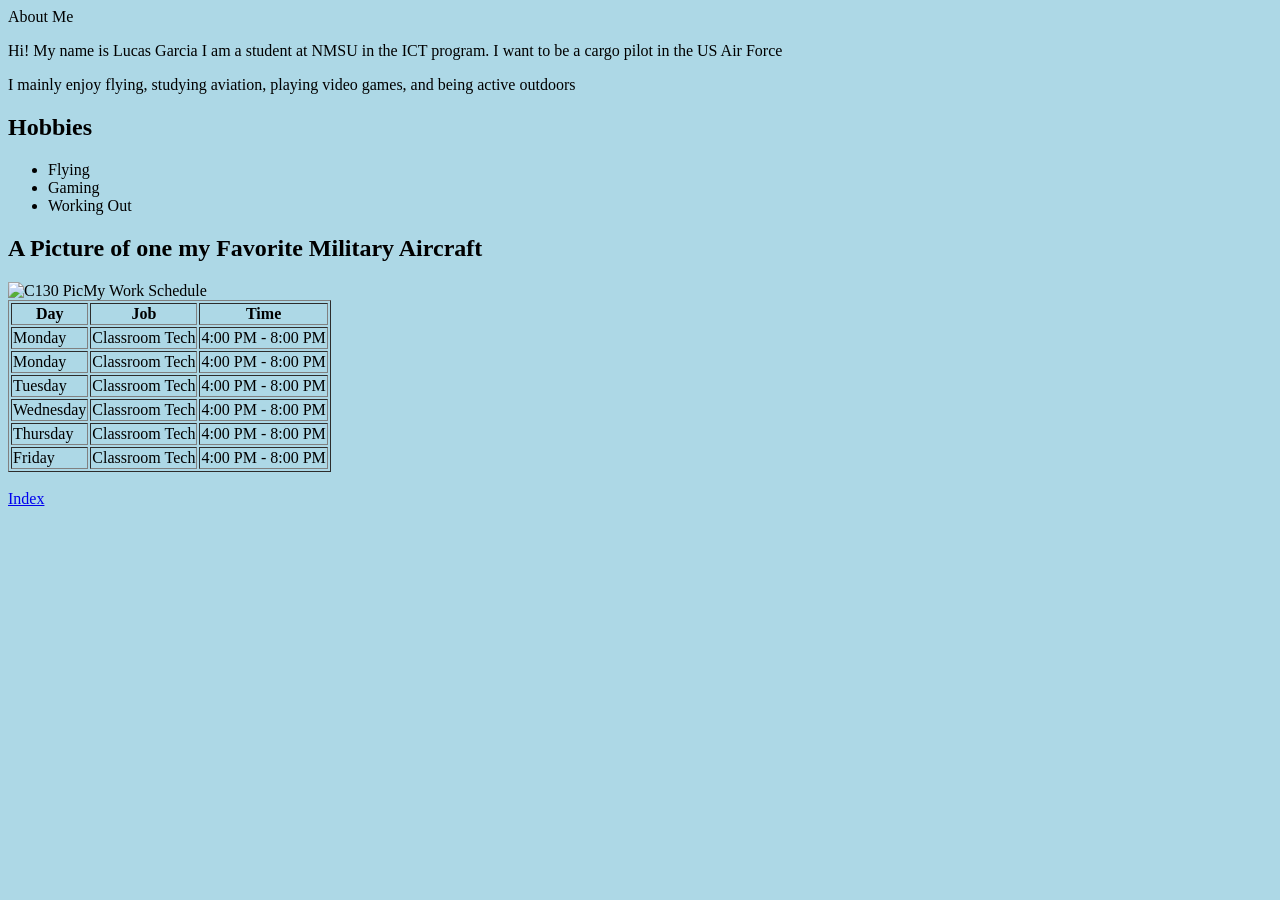
==== html/project2.html @ 22512cc0 "Fix website pages" ====
<!DOCTYPE html>
<html>
<head>
    <title>My Biography</title>
</head>

<body style="background-color: lightblue;"

<h1 style="color: black;">About Me</h1>

<p>Hi! My name is Lucas Garcia I am a student at NMSU in the ICT program. I want to be a cargo pilot in the US Air Force</p>

<p>I mainly enjoy flying, studying aviation, playing video games, and being active outdoors</p>

<h2>Hobbies</h2>
<ul>
    <li>Flying</li>
    <li>Gaming</li>
    <li>Working Out</li>
</ul>

<h2>A Picture of one my Favorite Military Aircraft</h2>
<img src="https://cdn10.picryl.com/photo/2003/07/21/a-kentucky-air-national-guard-ang-c-130-hercules-cargo-aircraft-from-ramstein-75eba5-1024.jpg" alt="C130 Pic" width="1024"

<h2>My Work Schedule</h2>

<table border="1">
    <tr>
        <th>Day</th>
        <th>Job</th>
        <th>Time</th>
    </tr>
    <tr>
        <td>Monday</td>
        <td>Classroom Tech</td>
        <td>4:00 PM - 8:00 PM</td>
    </tr>
    <tr>
        <td>Monday</td>
        <td>Classroom Tech</td>
        <td>4:00 PM - 8:00 PM</td>
    </tr>
    <tr>
        <td>Tuesday</td>
        <td>Classroom Tech</td>
        <td>4:00 PM - 8:00 PM</td>
    </tr>
    <tr>
        <td>Wednesday</td>
        <td>Classroom Tech</td>
        <td>4:00 PM - 8:00 PM</td>
    </tr>
    <tr>
        <td>Thursday</td>
        <td>Classroom Tech</td>
        <td>4:00 PM - 8:00 PM</td>
    </tr>
    <tr>
        <td>Friday</td>
        <td>Classroom Tech</td>
        <td>4:00 PM - 8:00 PM</td>
    </tr>
</table>

<br>

<a href="../index.html">Index</a>

</body>
</html>
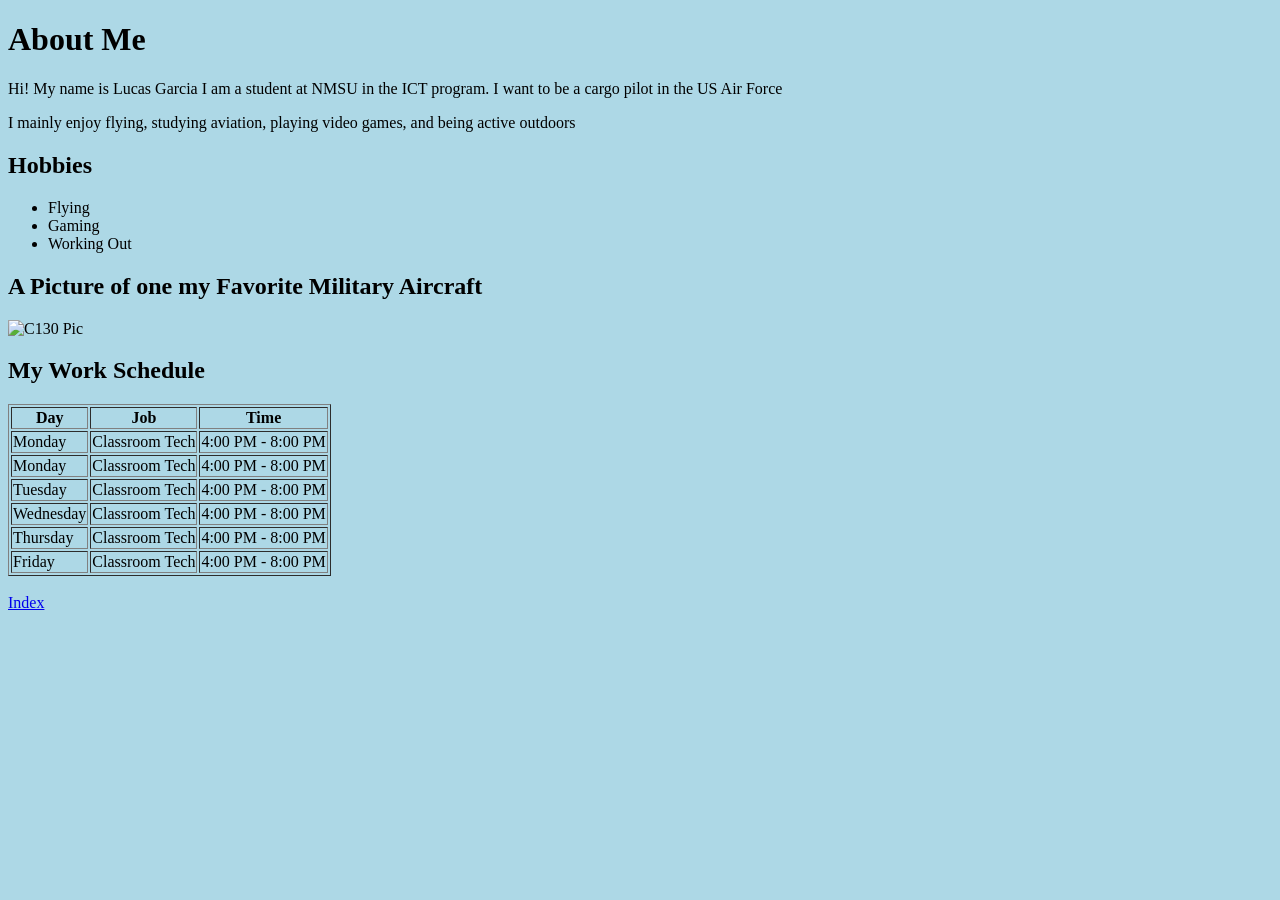
==== commit 3bc5ba6a: "Fix HTML tag errors" ====
--- a/html/project2.html
+++ b/html/project2.html
@@ -4,7 +4,7 @@
     <title>My Biography</title>
 </head>
 
-<body style="background-color: lightblue;"
+<body style="background-color: lightblue;">
 
 <h1 style="color: black;">About Me</h1>
 
@@ -20,7 +20,7 @@
 </ul>
 
 <h2>A Picture of one my Favorite Military Aircraft</h2>
-<img src="https://cdn10.picryl.com/photo/2003/07/21/a-kentucky-air-national-guard-ang-c-130-hercules-cargo-aircraft-from-ramstein-75eba5-1024.jpg" alt="C130 Pic" width="1024"
+<img src="https://cdn10.picryl.com/photo/2003/07/21/a-kentucky-air-national-guard-ang-c-130-hercules-cargo-aircraft-from-ramstein-75eba5-1024.jpg" alt="C130 Pic" width="1024">
 
 <h2>My Work Schedule</h2>
 
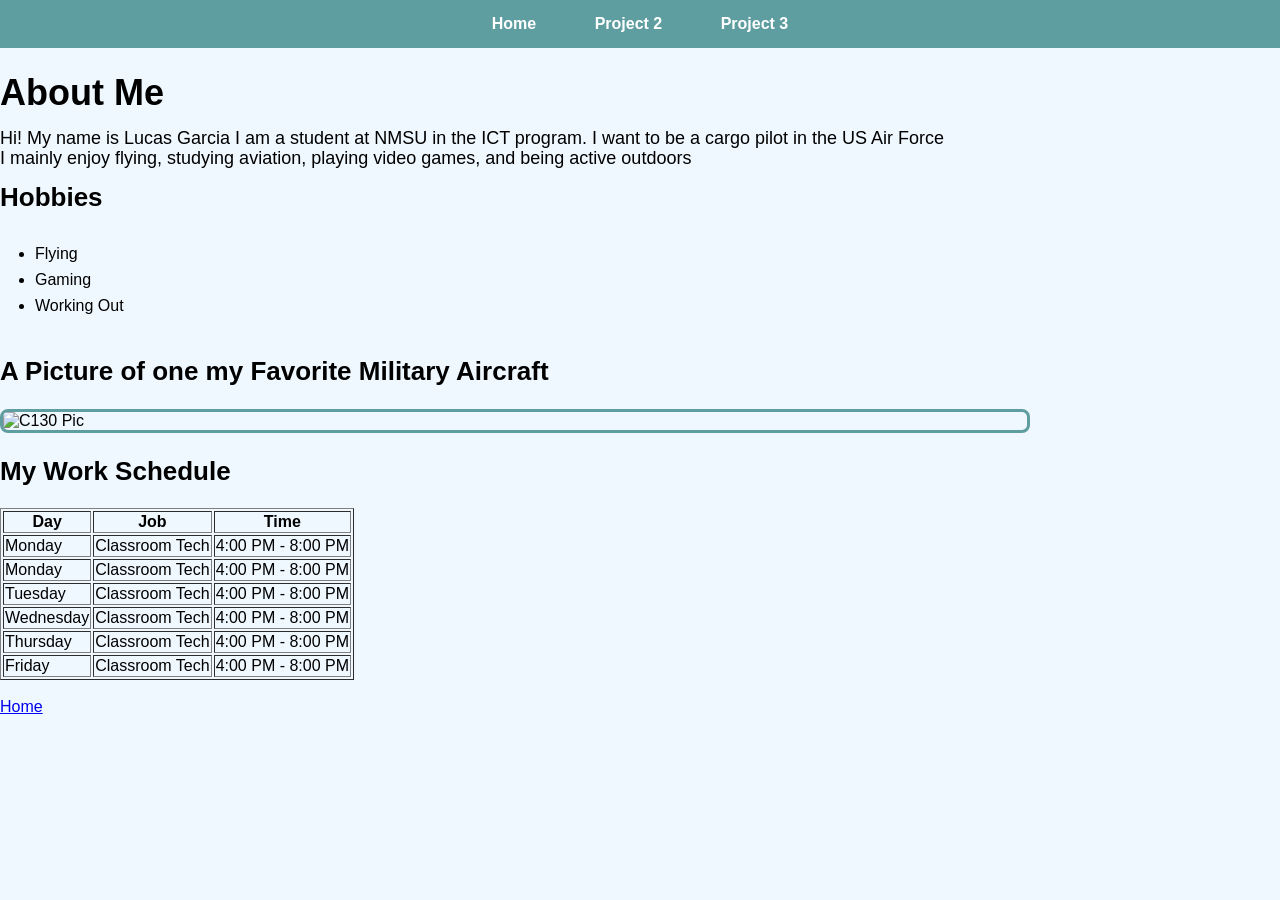
==== commit 81da0436: "Added actual code to project 3" ====
--- a/html/project2.html
+++ b/html/project2.html
@@ -1,12 +1,22 @@
 <!DOCTYPE html>
-<html>
+<html lang="en">
 <head>
+    <meta charset="UTF-8">
+    <meta name="viewport" content="width=device-width, initial-scale=1.0">
     <title>My Biography</title>
+    <link rel="stylesheet" href="../css/styles.css">
+
 </head>
 
-<body style="background-color: lightblue;">
+<body>
 
-<h1 style="color: black;">About Me</h1>
+    <nav>
+    <a href="../index.html">Home</a>
+    <a href="project2.html">Project 2</a>
+    <a href="project3.html">Project 3</a>
+    </nav>
+
+<h1>About Me</h1>
 
 <p>Hi! My name is Lucas Garcia I am a student at NMSU in the ICT program. I want to be a cargo pilot in the US Air Force</p>
 
@@ -64,7 +74,7 @@
 
 <br>
 
-<a href="../index.html">Index</a>
+<a href="../index.html">Home</a>
 
 </body>
 </html>
--- a/css/styles.css
+++ b/css/styles.css
@@ -0,0 +1,70 @@
+body {
+    background-color: aliceblue;
+    font-family: Arial, Helvetica, sans-serif;
+    color: black;
+    margin: 0;
+    padding: 0;
+}
+
+nav {
+    background-color: cadetblue;
+    padding: 15px;
+    text-align: center;
+}
+
+nav a {
+    color: white;
+    text-decoration: none;
+    margin: 0 15px;
+    font-weight: bold;
+    padding: 8px 12px;
+}
+
+nav a:hover {
+    background-color: azure;
+    border-radius: 5px;
+}
+
+header, main {
+    padding: 20px;
+    margin: 20px;
+}
+
+h1 {
+    color: black;
+    font-size: 36px;
+}
+
+h2 {
+    color: black;
+    font-size: 26px;
+    margin-top: 23px;
+}
+
+h3 {
+    color: black;
+    font-size: 22px;
+}
+
+p {
+    font-size: 18px;
+    line-height: 1.6px;
+}
+
+ul, ol {
+    margin-left: 25px;
+    padding: 10px;
+}
+
+li {
+    margin-bottom: 8px;
+}
+
+img {
+    display: block;
+    margin-top: 15px;
+    margin-bottom: 15px;
+    border: 3px solid cadetblue;
+    border-radius: 8px;
+    max-width: 100%;
+}
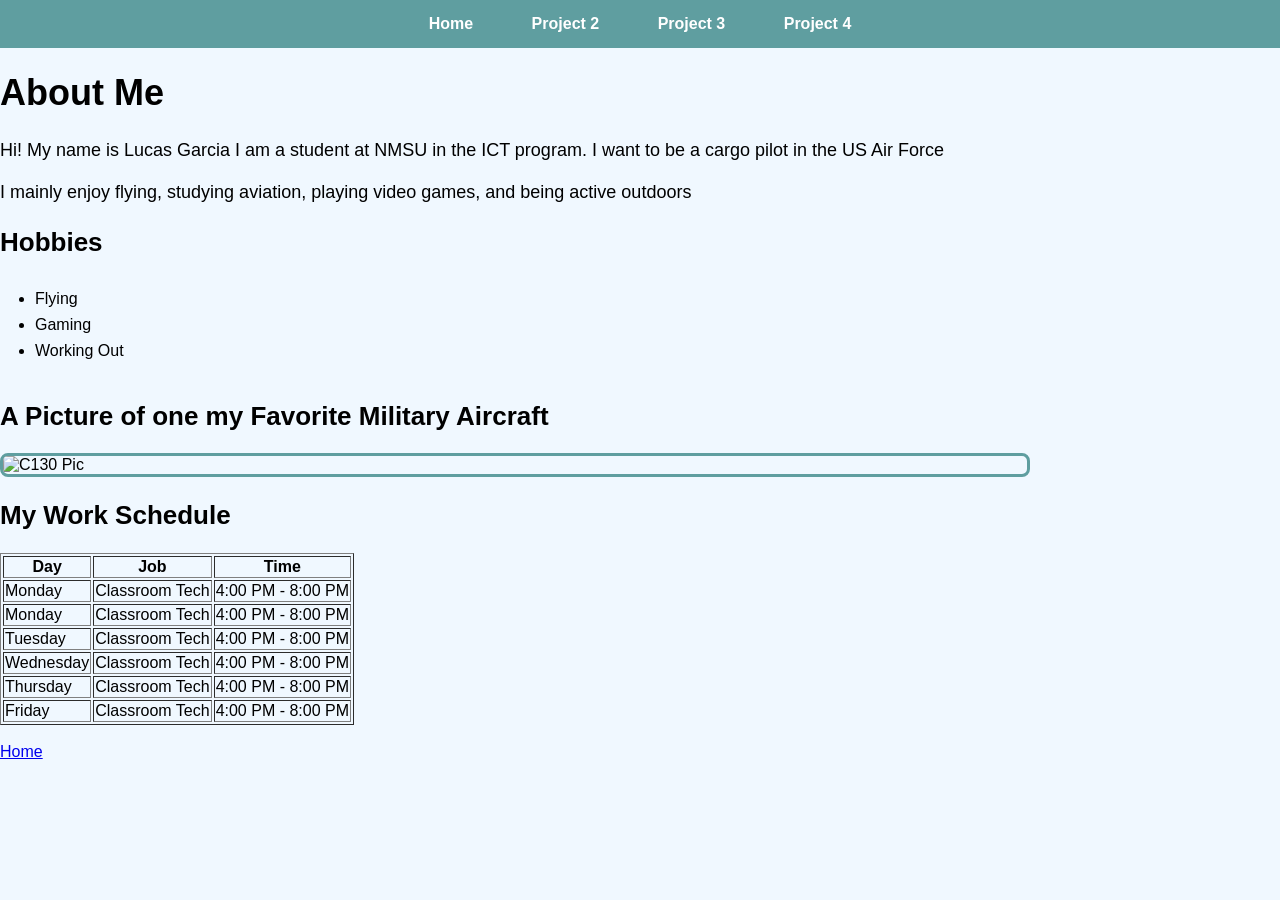
==== commit 92f4ca04: "typo fixed" ====
--- a/html/project2.html
+++ b/html/project2.html
@@ -12,8 +12,9 @@
 
     <nav>
     <a href="../index.html">Home</a>
-    <a href="project2.html">Project 2</a>
-    <a href="project3.html">Project 3</a>
+    <a href="../html/project2.html">Project 2</a>
+    <a href="../html/project3.html">Project 3</a>
+    <a href="../project4/project4.html">Project 4</a>
     </nav>
 
 <h1>About Me</h1>
--- a/css/styles.css
+++ b/css/styles.css
@@ -48,7 +48,7 @@
 
 p {
     font-size: 18px;
-    line-height: 1.6px;
+    line-height: 24px;
 }
 
 ul, ol {
